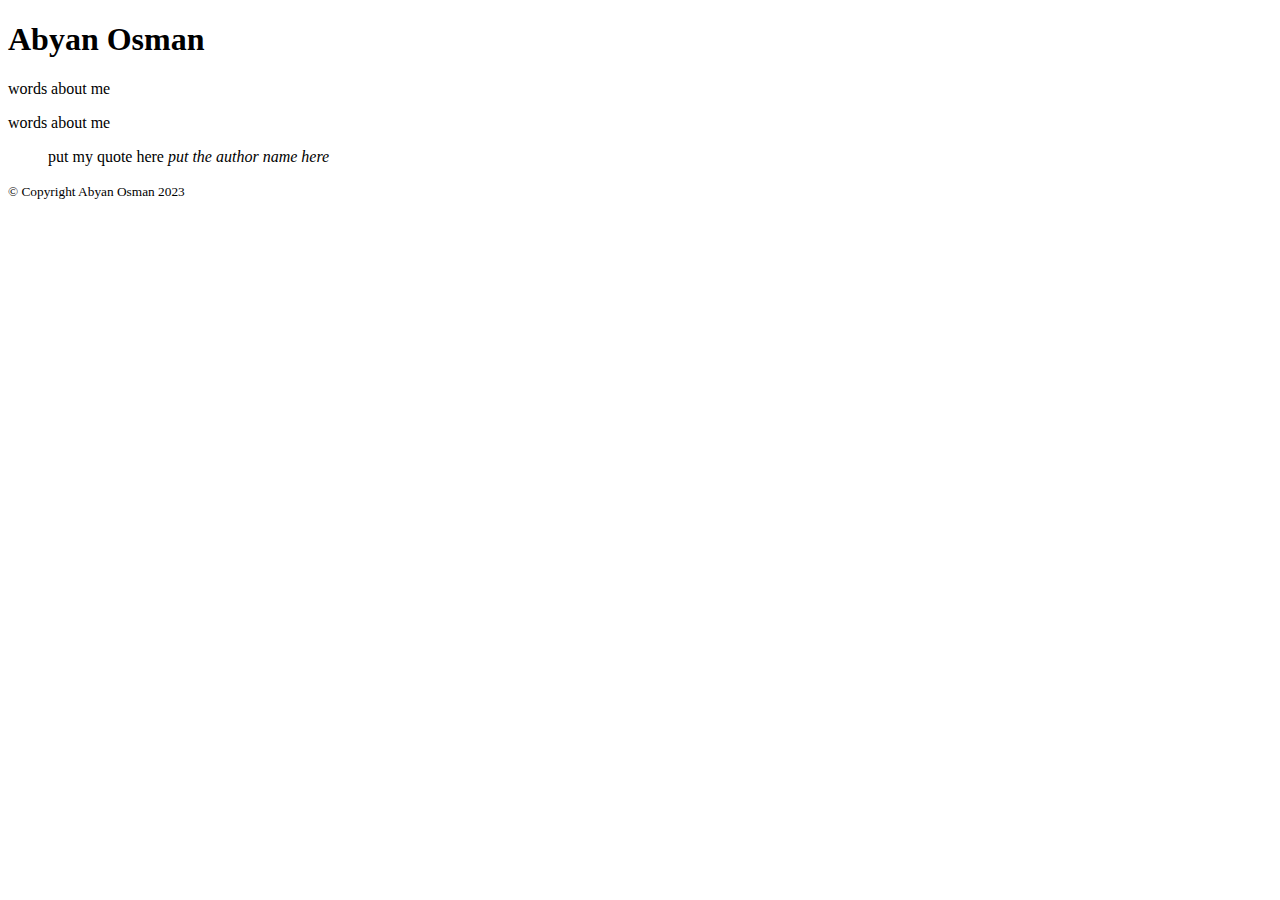
==== html-assignment/index.html @ 8eb1a1e2 "creates assignment files" ====
<!DOCTYPE html>
<html lang="en">
<head>
    <meta charset="UTF-8">
    <meta http-equiv="X-UA-Compatible" content="IE=edge">
    <meta name="viewport" content="width=device-width, initial-scale=1.0">
    <title>Assignment 1- HTML Semantics</title>
</head>
<body>
    <header>
        <h1>Abyan Osman</h1>
    </header>
    <main>
        <article>
            <p>words about me</p>
            <p>words about me</p>
            <blockquote>put my quote here <cite>put the author name here</cite> </blockquote>
        </article>
    </main>
    <footer>
        <small>&copy; Copyright Abyan Osman 2023</small>
    </footer>
</body>
</html>
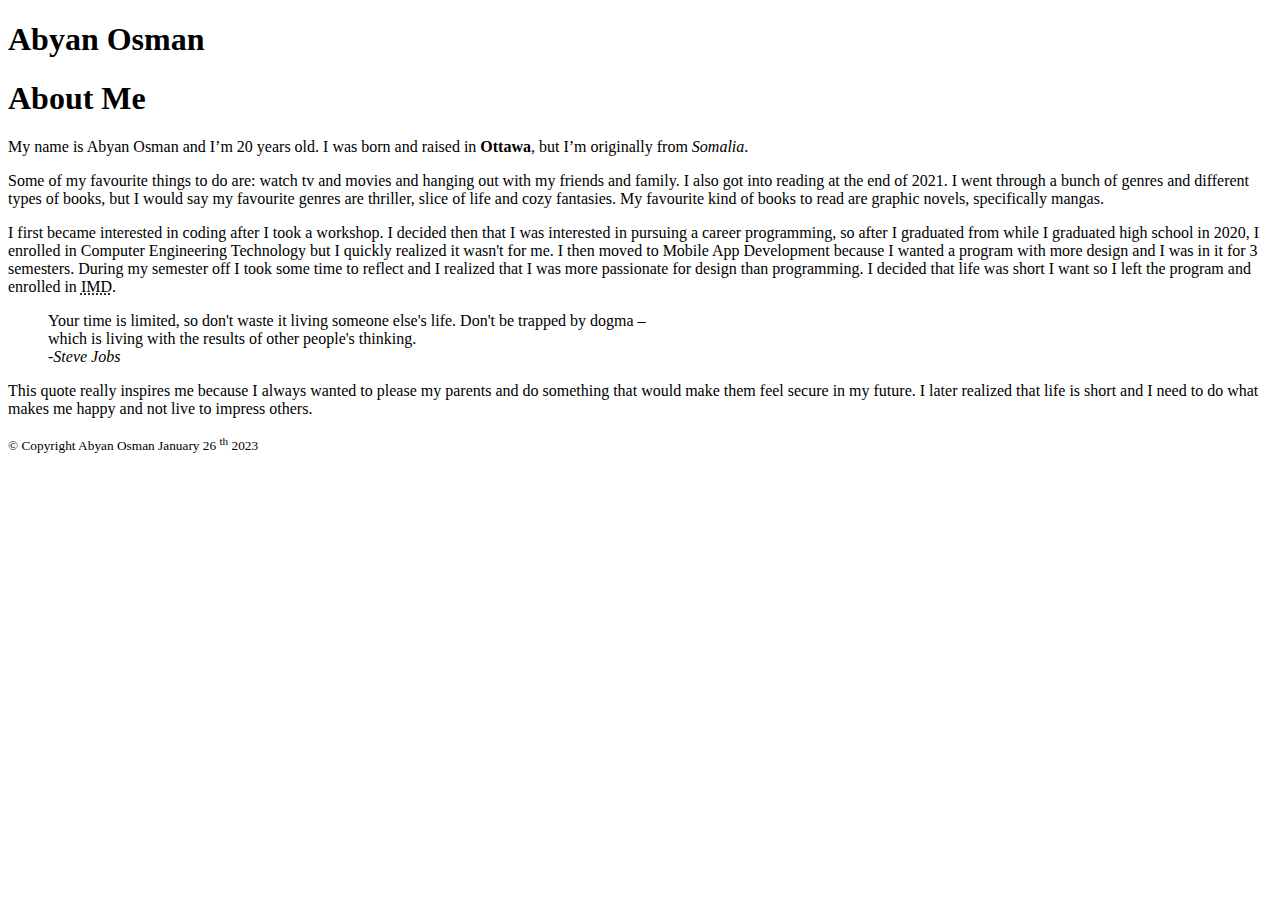
==== commit ec4cfa19: "assignment complete" ====
--- a/html-assignment/index.html
+++ b/html-assignment/index.html
@@ -12,13 +12,19 @@
     </header>
     <main>
         <article>
-            <p>words about me</p>
-            <p>words about me</p>
-            <blockquote>put my quote here <cite>put the author name here</cite> </blockquote>
+            <h1>About Me</h1>
+            <p>My name is Abyan Osman and I’m 20 years old. I was born and raised in <strong>Ottawa</strong>, but I’m originally from <em>Somalia</em>. </p>
+            <p>Some of my favourite things to do are: watch tv and movies and hanging out with my friends and family. 
+                I also got into reading at the end of 2021. I went through a bunch of genres and different types of books, but I would say my favourite genres are thriller, slice of life and cozy fantasies. My favourite kind of books to read are graphic novels, specifically mangas. 
+            </p>
+            <p>I first became interested in coding after I took a workshop. I decided then that I was interested in pursuing a career programming, so after I graduated from  while I graduated high school in 2020, I enrolled in Computer Engineering Technology but I quickly realized it wasn't for me. I then moved to Mobile App Development because 
+                I wanted a program with more design and I was in it for 3 semesters. During my semester off I took some time to reflect and I realized that I was more passionate for design than programming. I decided that life was short I want so I left the program and enrolled in </abbr> <abbr title="Interactive Media Design">IMD</abbr>. </p>
+            <blockquote>Your time is limited, so don't waste it living someone else's life. Don't be trapped by dogma – <br> which is living with the results of other people's thinking. <br> <cite> -Steve Jobs</cite> </blockquote>
+            <p>This quote really inspires me because I always wanted to please my parents and do something that would make them feel secure in my future. I later realized that life is short and I need to do what makes me happy and not live to impress others.</p>
         </article>
     </main>
     <footer>
-        <small>&copy; Copyright Abyan Osman 2023</small>
+        <small>&copy; Copyright Abyan Osman January 26 <sup>th</sup> 2023</small>
     </footer>
 </body>
 </html>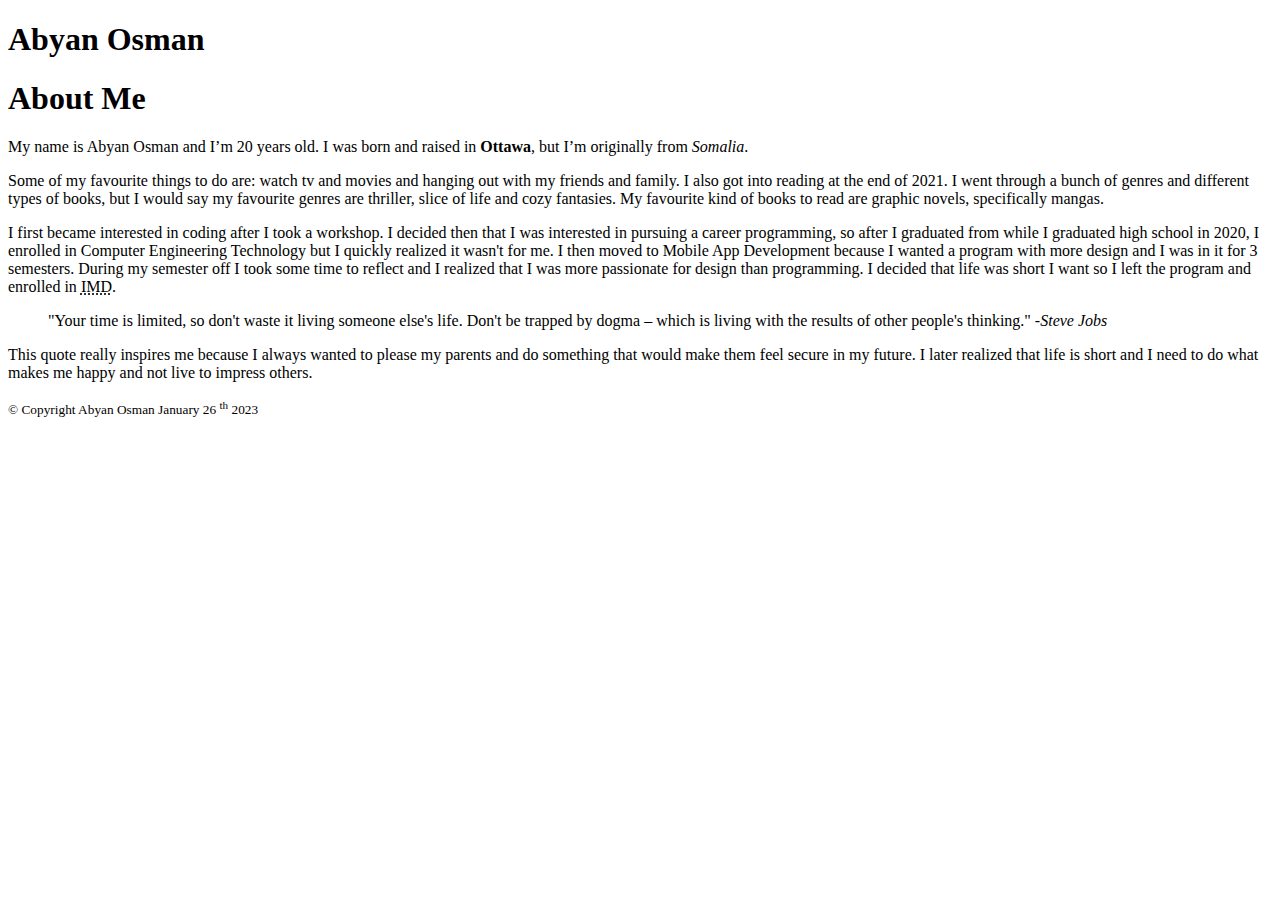
==== commit ef38408e: "changes quote format" ====
--- a/html-assignment/index.html
+++ b/html-assignment/index.html
@@ -4,7 +4,7 @@
     <meta charset="UTF-8">
     <meta http-equiv="X-UA-Compatible" content="IE=edge">
     <meta name="viewport" content="width=device-width, initial-scale=1.0">
-    <title>Assignment 1- HTML Semantics</title>
+    <title>Assignment 1 - HTML Semantics</title>
 </head>
 <body>
     <header>
@@ -19,7 +19,7 @@
             </p>
             <p>I first became interested in coding after I took a workshop. I decided then that I was interested in pursuing a career programming, so after I graduated from  while I graduated high school in 2020, I enrolled in Computer Engineering Technology but I quickly realized it wasn't for me. I then moved to Mobile App Development because 
                 I wanted a program with more design and I was in it for 3 semesters. During my semester off I took some time to reflect and I realized that I was more passionate for design than programming. I decided that life was short I want so I left the program and enrolled in </abbr> <abbr title="Interactive Media Design">IMD</abbr>. </p>
-            <blockquote>Your time is limited, so don't waste it living someone else's life. Don't be trapped by dogma – <br> which is living with the results of other people's thinking. <br> <cite> -Steve Jobs</cite> </blockquote>
+            <blockquote>"Your time is limited, so don't waste it living someone else's life. Don't be trapped by dogma – which is living with the results of other people's thinking." <cite> -Steve Jobs</cite> </blockquote>
             <p>This quote really inspires me because I always wanted to please my parents and do something that would make them feel secure in my future. I later realized that life is short and I need to do what makes me happy and not live to impress others.</p>
         </article>
     </main>
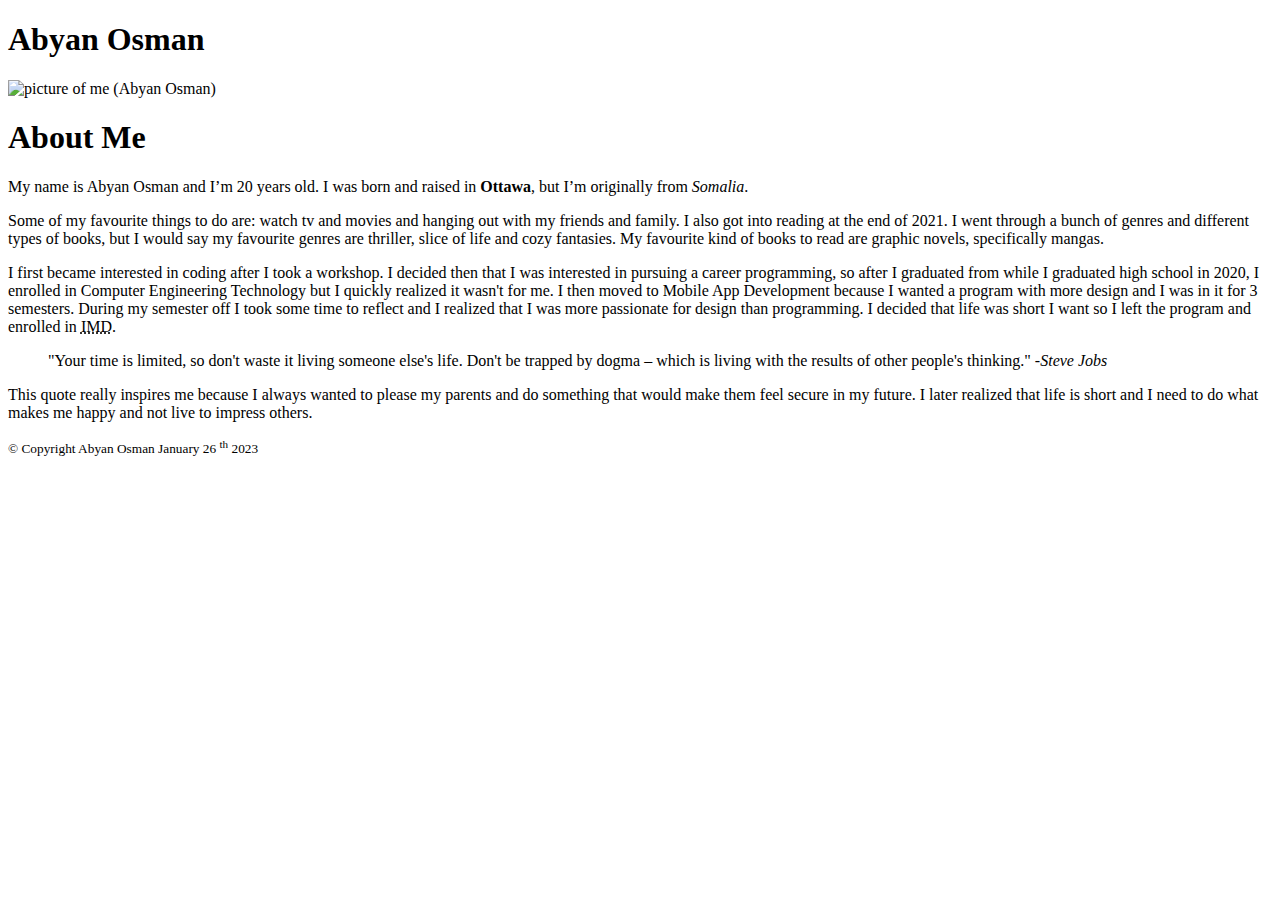
==== commit ce475a35: "adds image folder" ====
--- a/html-assignment/index.html
+++ b/html-assignment/index.html
@@ -11,6 +11,9 @@
         <h1>Abyan Osman</h1>
     </header>
     <main>
+        <section>
+            <img src="./images/abyan-headshot.jpg" alt="picture of me (Abyan Osman)">
+        </section>
         <article>
             <h1>About Me</h1>
             <p>My name is Abyan Osman and I’m 20 years old. I was born and raised in <strong>Ottawa</strong>, but I’m originally from <em>Somalia</em>. </p>
@@ -26,5 +29,9 @@
     <footer>
         <small>&copy; Copyright Abyan Osman January 26 <sup>th</sup> 2023</small>
     </footer>
+
+
 </body>
-</html>+</html>
+
+
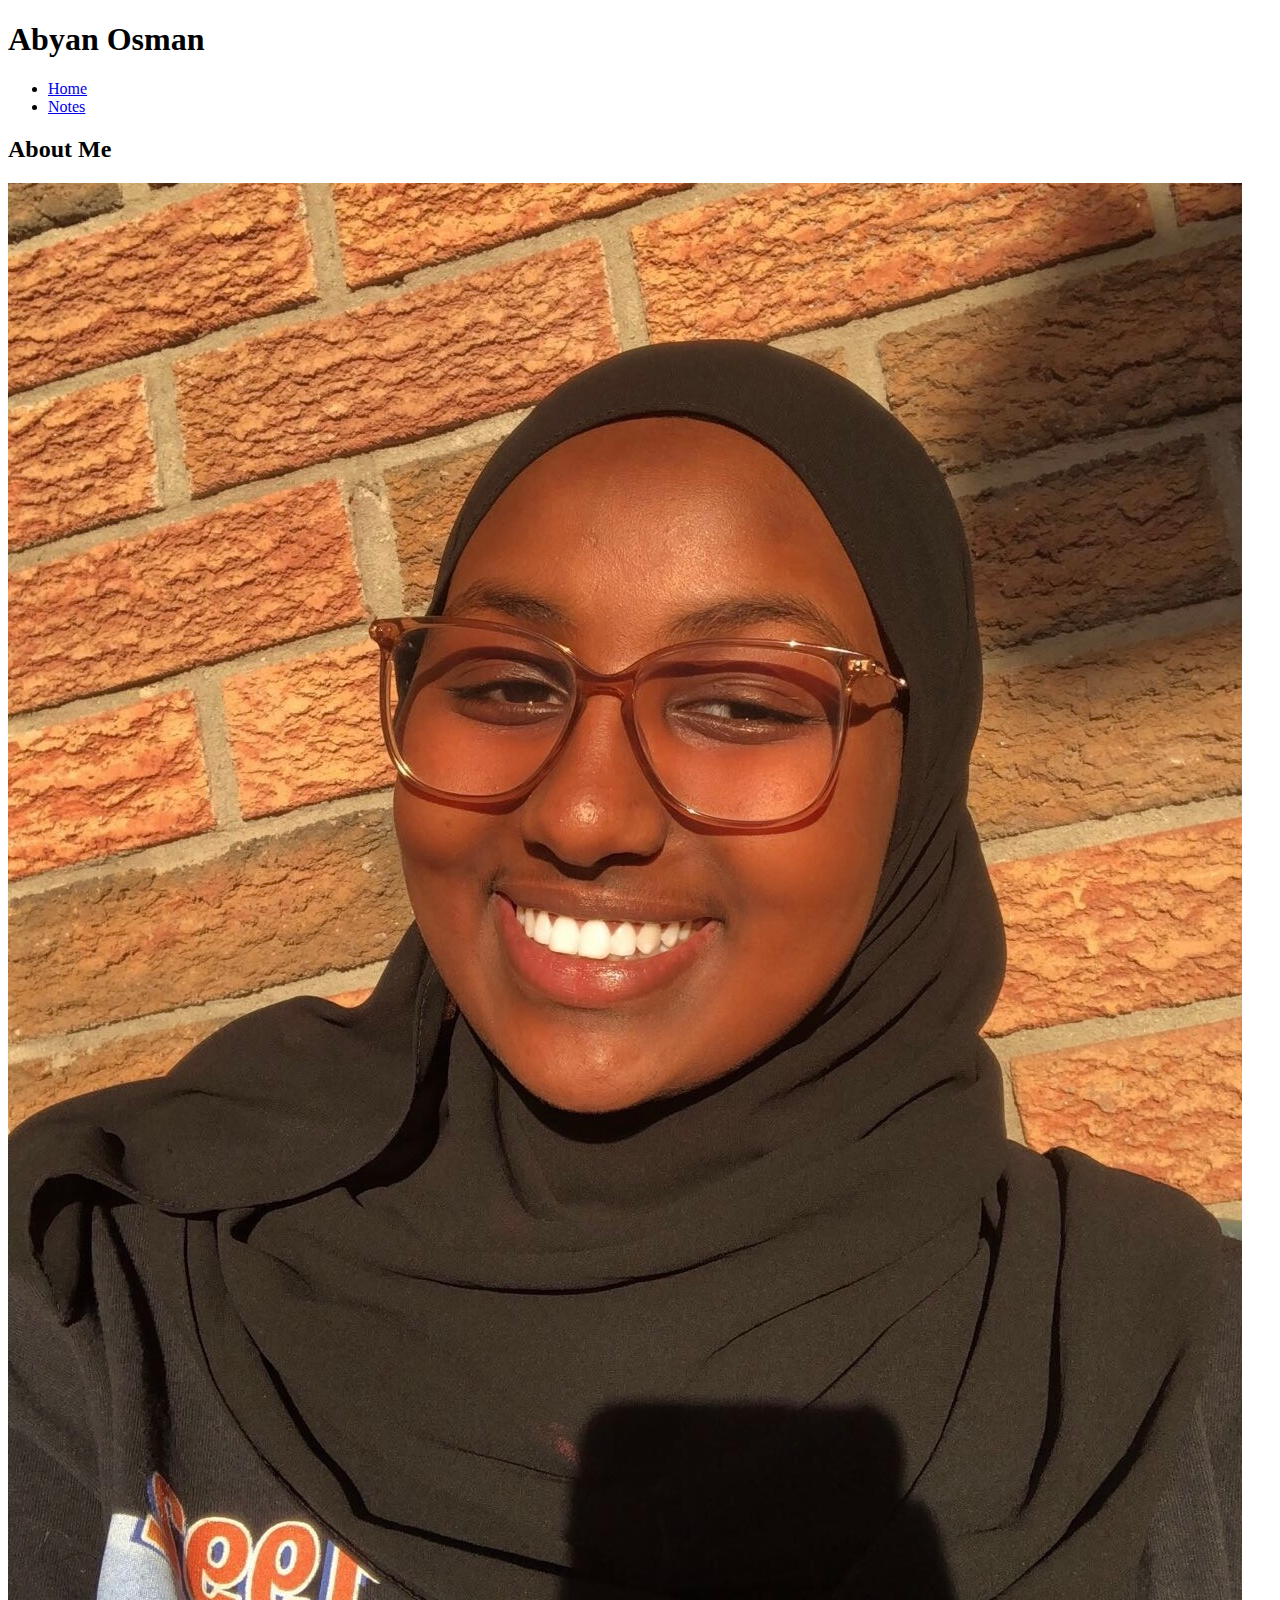
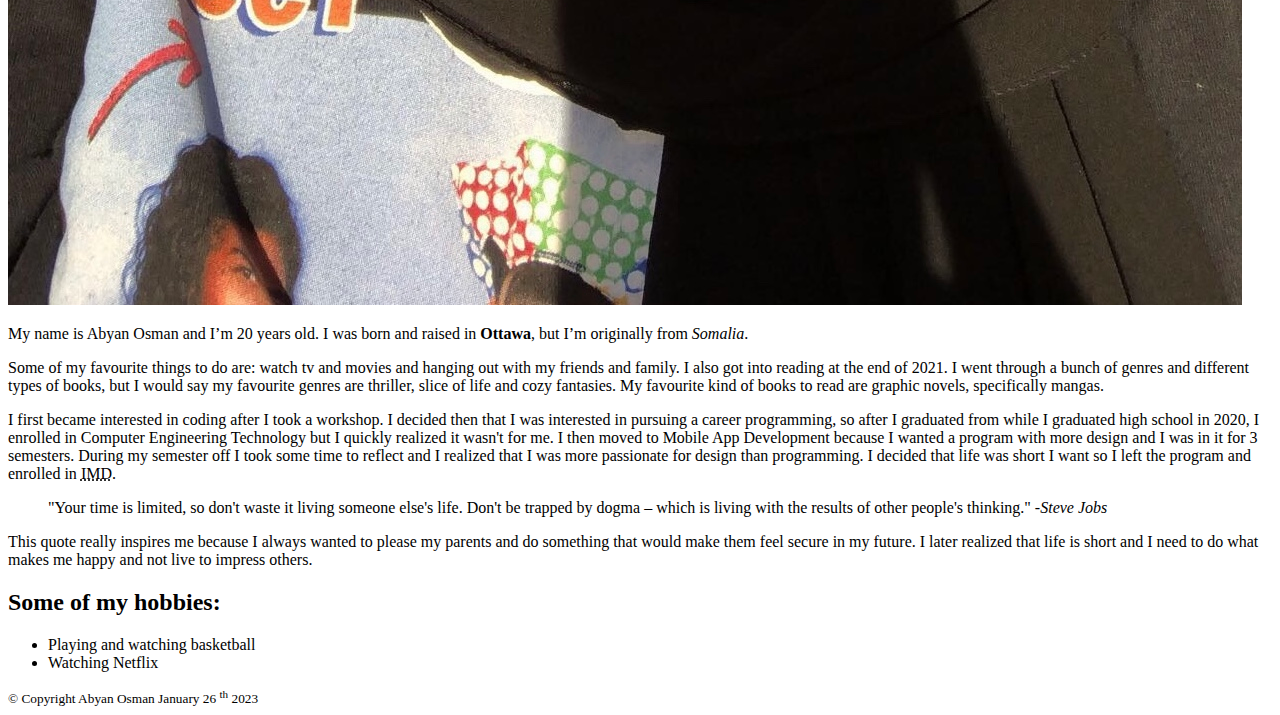
==== commit 8a08bbe3: "simple html website complete" ====
--- a/html-assignment/index.html
+++ b/html-assignment/index.html
@@ -11,19 +11,32 @@
         <h1>Abyan Osman</h1>
     </header>
     <main>
-        <section>
-            <img src="./images/abyan-headshot.jpg" alt="picture of me (Abyan Osman)">
-        </section>
+        <nav>
+            <ul>
+                <li><a href="./index.html">Home</a></li>
+                <li><a href="./notes.html">Notes</a></li>
+            </ul>
+        </nav>
         <article>
-            <h1>About Me</h1>
-            <p>My name is Abyan Osman and I’m 20 years old. I was born and raised in <strong>Ottawa</strong>, but I’m originally from <em>Somalia</em>. </p>
-            <p>Some of my favourite things to do are: watch tv and movies and hanging out with my friends and family. 
+            <h2>About Me</h2>
+            <section>
+                <img src="./images/abyan-headshot.jpg" alt="picture of me (Abyan Osman)">
+                <p>My name is Abyan Osman and I’m 20 years old. I was born and raised in <strong>Ottawa</strong>, but I’m originally from <em>Somalia</em>. </p>
+                <p>Some of my favourite things to do are: watch tv and movies and hanging out with my friends and family. 
                 I also got into reading at the end of 2021. I went through a bunch of genres and different types of books, but I would say my favourite genres are thriller, slice of life and cozy fantasies. My favourite kind of books to read are graphic novels, specifically mangas. 
-            </p>
-            <p>I first became interested in coding after I took a workshop. I decided then that I was interested in pursuing a career programming, so after I graduated from  while I graduated high school in 2020, I enrolled in Computer Engineering Technology but I quickly realized it wasn't for me. I then moved to Mobile App Development because 
-                I wanted a program with more design and I was in it for 3 semesters. During my semester off I took some time to reflect and I realized that I was more passionate for design than programming. I decided that life was short I want so I left the program and enrolled in </abbr> <abbr title="Interactive Media Design">IMD</abbr>. </p>
-            <blockquote>"Your time is limited, so don't waste it living someone else's life. Don't be trapped by dogma – which is living with the results of other people's thinking." <cite> -Steve Jobs</cite> </blockquote>
-            <p>This quote really inspires me because I always wanted to please my parents and do something that would make them feel secure in my future. I later realized that life is short and I need to do what makes me happy and not live to impress others.</p>
+                </p>
+                <p>I first became interested in coding after I took a workshop. I decided then that I was interested in pursuing a career programming, so after I graduated from  while I graduated high school in 2020, I enrolled in Computer Engineering Technology but I quickly realized it wasn't for me. I then moved to Mobile App Development because 
+                I wanted a program with more design and I was in it for 3 semesters. During my semester off I took some time to reflect and I realized that I was more passionate for design than programming. I decided that life was short I want so I left the program and enrolled in <abbr title="Interactive Media Design">IMD</abbr>. </p>
+                <blockquote>"Your time is limited, so don't waste it living someone else's life. Don't be trapped by dogma – which is living with the results of other people's thinking." <cite> -Steve Jobs</cite> </blockquote>
+                <p>This quote really inspires me because I always wanted to please my parents and do something that would make them feel secure in my future. I later realized that life is short and I need to do what makes me happy and not live to impress others.</p>
+            </section>
+            <section>
+                <h2>Some of my hobbies:</h2>
+                <ul>
+                    <li>Playing and watching basketball</li>
+                    <li>Watching Netflix</li>
+                </ul>
+            </section>
         </article>
     </main>
     <footer>
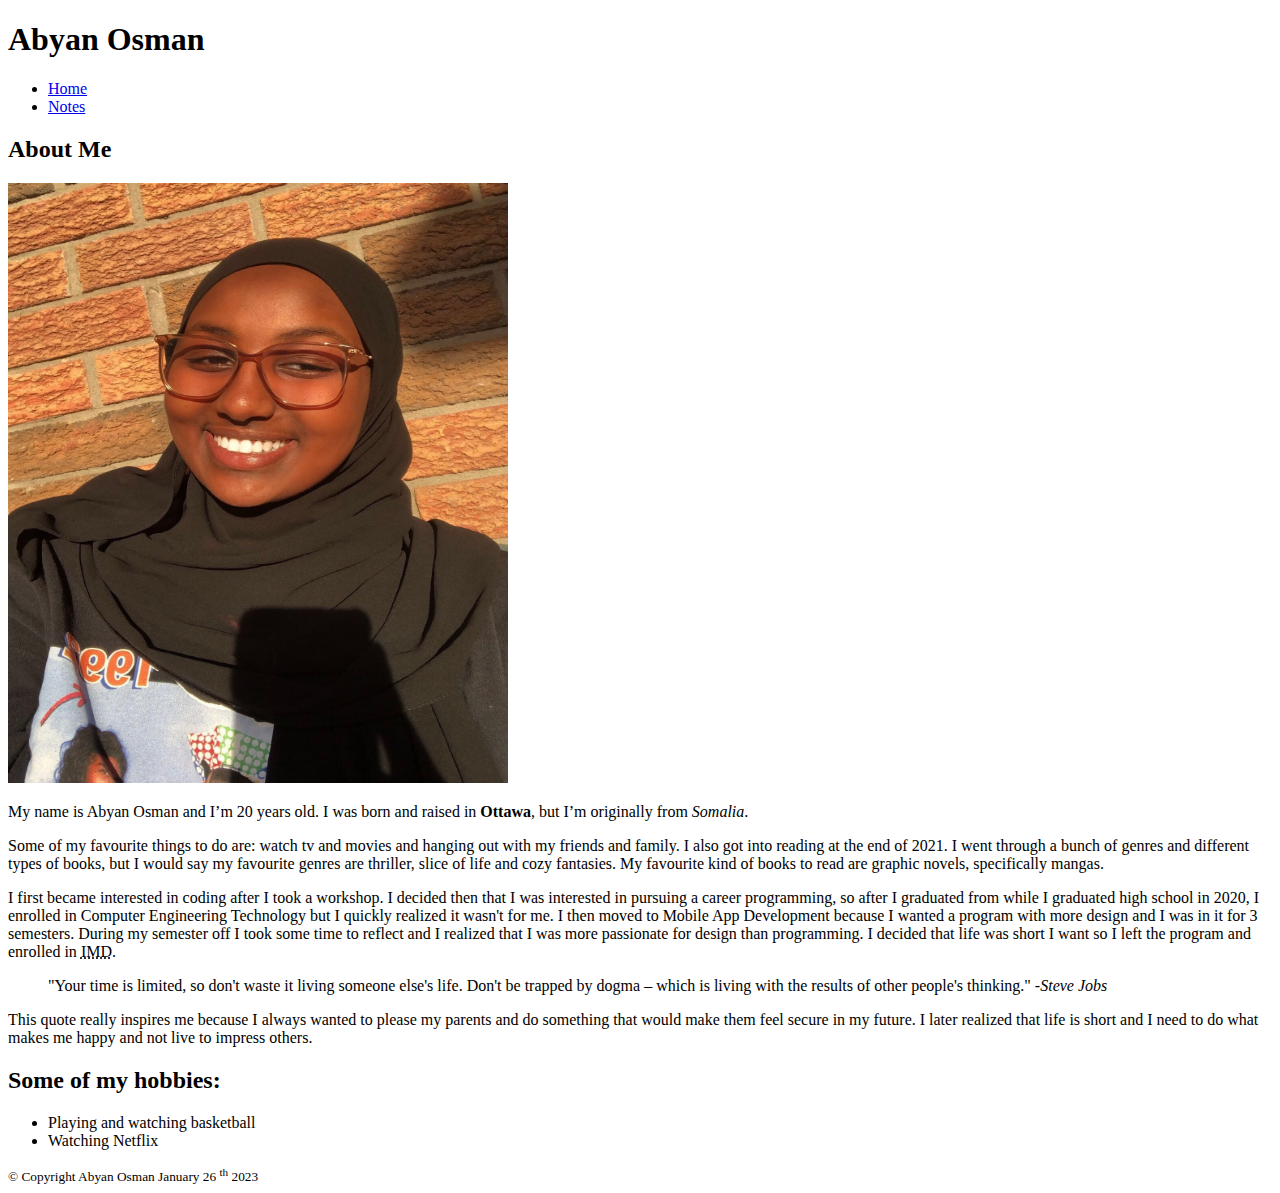
==== commit ccdcbf4c: "re-sizes picture" ====
--- a/html-assignment/index.html
+++ b/html-assignment/index.html
@@ -20,7 +20,7 @@
         <article>
             <h2>About Me</h2>
             <section>
-                <img src="./images/abyan-headshot.jpg" alt="picture of me (Abyan Osman)">
+                <img src="./images/abyan-headshot.jpg" alt="picture of me (Abyan Osman)" width="500" height="600">
                 <p>My name is Abyan Osman and I’m 20 years old. I was born and raised in <strong>Ottawa</strong>, but I’m originally from <em>Somalia</em>. </p>
                 <p>Some of my favourite things to do are: watch tv and movies and hanging out with my friends and family. 
                 I also got into reading at the end of 2021. I went through a bunch of genres and different types of books, but I would say my favourite genres are thriller, slice of life and cozy fantasies. My favourite kind of books to read are graphic novels, specifically mangas. 
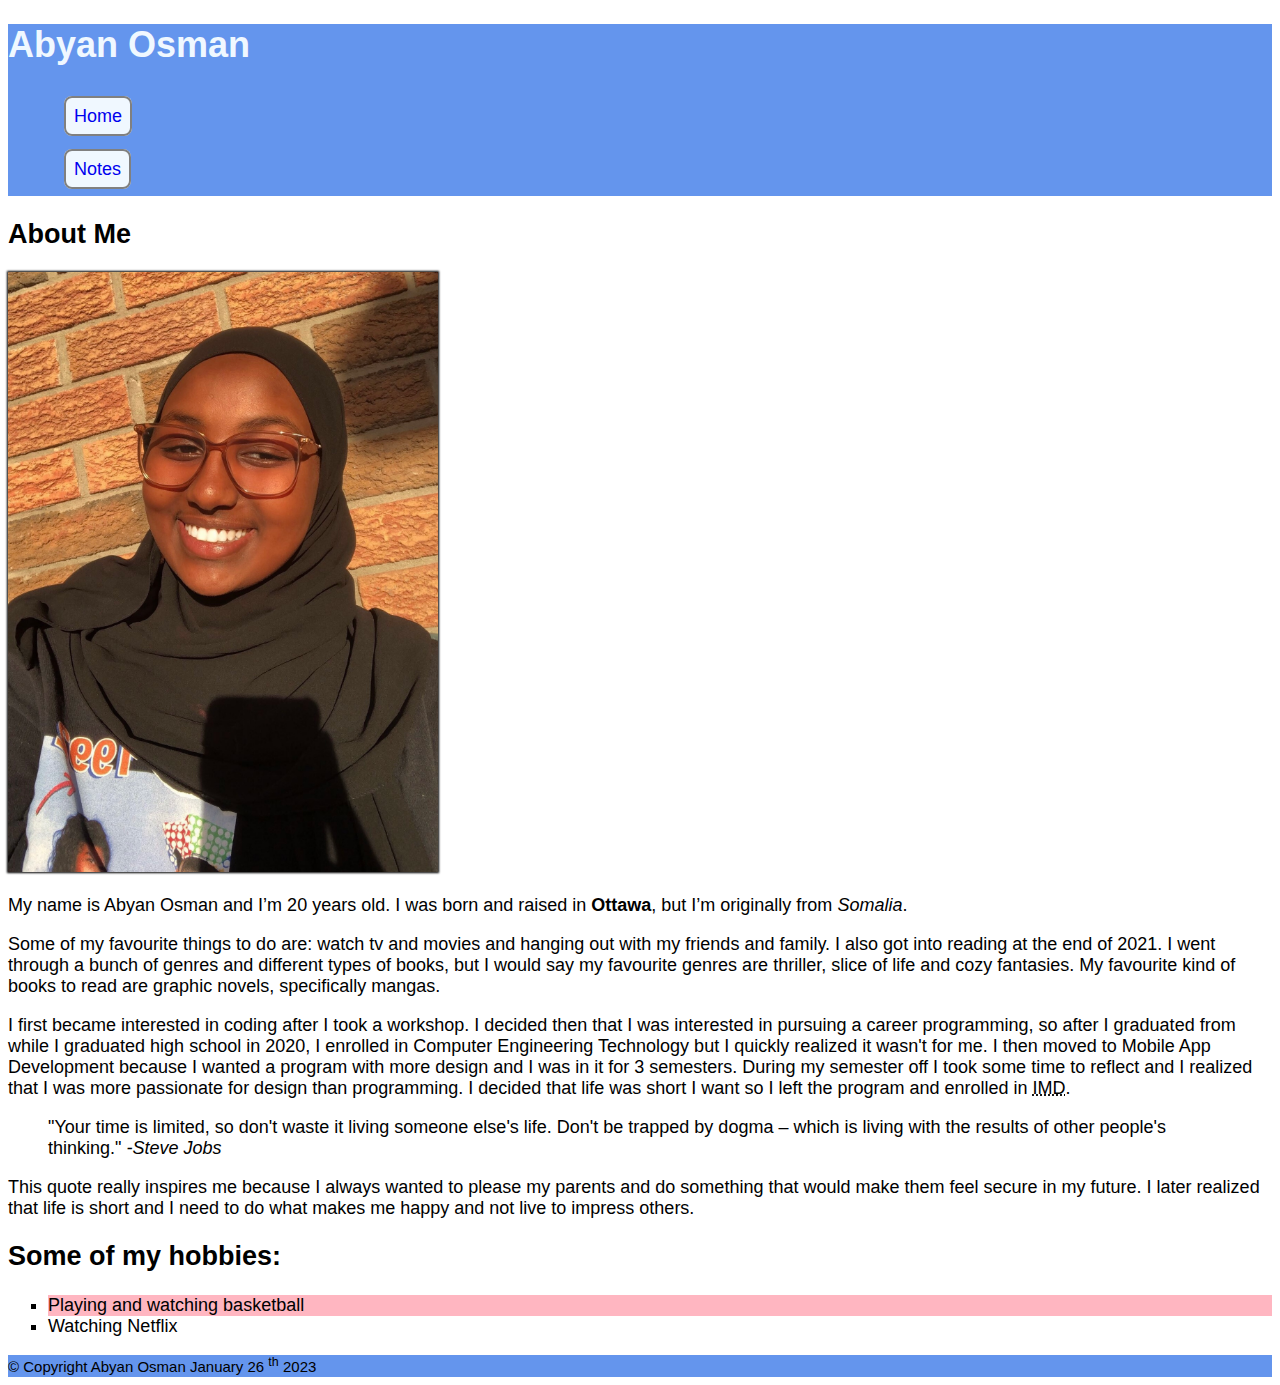
==== commit 7b33f2c6: "adds css file link and edits code" ====
--- a/html-assignment/index.html
+++ b/html-assignment/index.html
@@ -5,22 +5,23 @@
     <meta http-equiv="X-UA-Compatible" content="IE=edge">
     <meta name="viewport" content="width=device-width, initial-scale=1.0">
     <title>Assignment 1 - HTML Semantics</title>
+    <link rel="stylesheet" href="./css/main.css">
 </head>
 <body>
     <header>
-        <h1>Abyan Osman</h1>
-    </header>
-    <main>
+        <h1 class="site-title">Abyan Osman</h1>
         <nav>
             <ul>
                 <li><a href="./index.html">Home</a></li>
                 <li><a href="./notes.html">Notes</a></li>
             </ul>
         </nav>
+    </header>
+    <main>
         <article>
             <h2>About Me</h2>
             <section>
-                <img src="./images/abyan-headshot.jpg" alt="picture of me (Abyan Osman)" width="500" height="600">
+                <img id="my-image" src="./images/abyan-headshot.jpg" alt="picture of me (Abyan Osman)" height="600">
                 <p>My name is Abyan Osman and I’m 20 years old. I was born and raised in <strong>Ottawa</strong>, but I’m originally from <em>Somalia</em>. </p>
                 <p>Some of my favourite things to do are: watch tv and movies and hanging out with my friends and family. 
                 I also got into reading at the end of 2021. I went through a bunch of genres and different types of books, but I would say my favourite genres are thriller, slice of life and cozy fantasies. My favourite kind of books to read are graphic novels, specifically mangas. 
@@ -32,7 +33,7 @@
             </section>
             <section>
                 <h2>Some of my hobbies:</h2>
-                <ul>
+                <ul class="hobbies">
                     <li>Playing and watching basketball</li>
                     <li>Watching Netflix</li>
                 </ul>
--- a/html-assignment/css/main.css
+++ b/html-assignment/css/main.css
@@ -0,0 +1,45 @@
+body {
+    font-family:Verdana, Geneva, Tahoma, sans-serif;
+    font-size: 18px;
+}
+
+header, footer {
+    background-color: cornflowerblue;
+}
+
+.site-title {
+    color:aliceblue;
+}
+
+nav ul {
+    list-style-type: none;
+}
+
+nav a {
+    text-decoration: none;
+    background-color:aliceblue;
+    border: 2.5px solid grey;
+    border-radius: .5rem;
+    padding: .5rem;
+}
+
+nav li {
+    padding: 1rem;
+}
+
+nav a:hover {
+    color: lightpink;
+}
+
+#my-image {
+    box-shadow: 0px 0px 2px 1px black;
+}
+
+.hobbies {
+    list-style-type: square;
+}
+
+.hobbies li:nth-child(1){
+    background-color: lightpink;
+}
+
